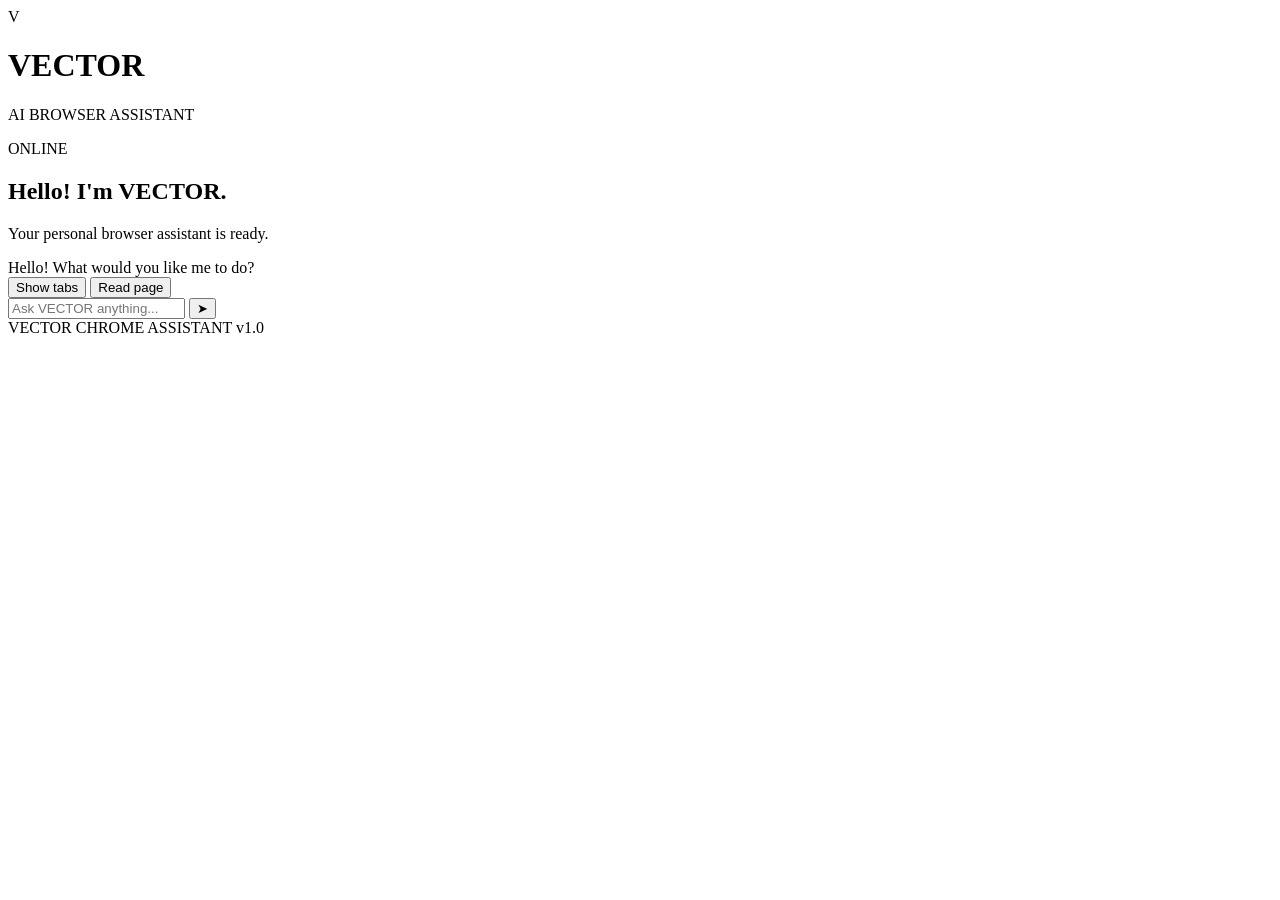
==== chrome-extension/sidepanel.html @ 0af80f36 "Add sidepanel.html for VECTOR AI Assistant" ====
<!DOCTYPE html>
<html lang="en">
<head>
  <meta charset="UTF-8">
  <meta name="viewport" content="width=device-width, initial-scale=1.0">
  <title>VECTOR AI Assistant</title>
  <link rel="stylesheet" href="sidepanel.css">
</head>
<body>

  <header>
    <div class="logo">V</div>
    <div>
      <h1>VECTOR</h1>
      <p>AI BROWSER ASSISTANT</p>
    </div>
    <span class="status">ONLINE</span>
  </header>

  <main>
    <div class="welcome">
      <h2>Hello! I'm VECTOR.</h2>
      <p>Your personal browser assistant is ready.</p>
    </div>

    <div id="chat">
      <div class="message bot">
        Hello! What would you like me to do?
      </div>
    </div>
  </main>

  <div class="commands">
    <button data-command="tabs">Show tabs</button>
    <button data-command="page">Read page</button>
  </div>

  <div class="input-area">
    <input
      type="text"
      id="userInput"
      placeholder="Ask VECTOR anything..."
      autocomplete="off"
    >
    <button id="sendButton">➤</button>
  </div>

  <footer>
    VECTOR CHROME ASSISTANT v1.0
  </footer>

  <script src="sidepanel.js"></script>

</body>
</html>
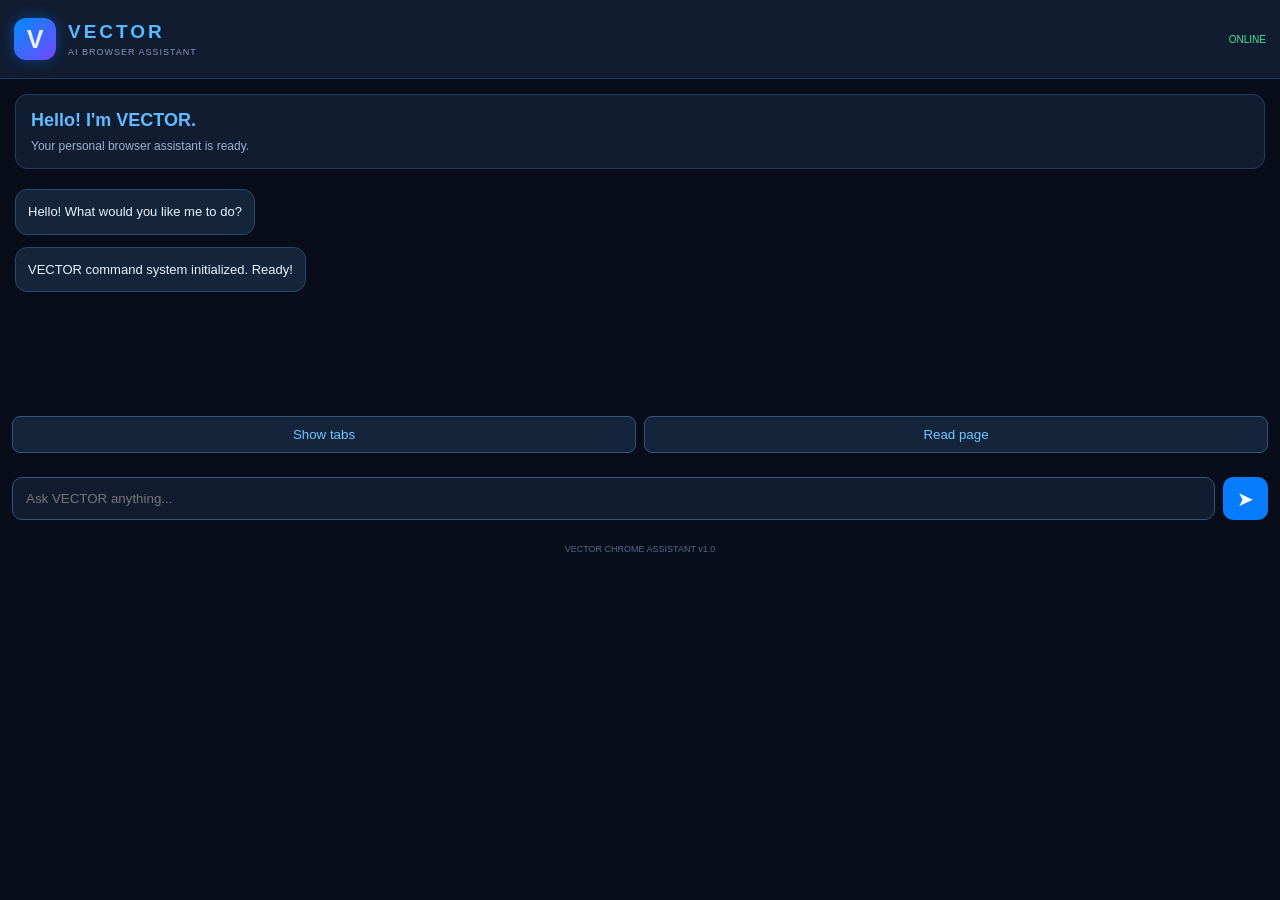
==== commit fbc5ff11: "Replace sidepanel.js with knowledge.js in sidepanel.html" ====
--- a/chrome-extension/sidepanel.html
+++ b/chrome-extension/sidepanel.html
@@ -50,7 +50,8 @@
     VECTOR CHROME ASSISTANT v1.0
   </footer>
 
-  <script src="sidepanel.js"></script>
+ <script src="knowledge.js"></script>
+<script src="sidepanel.js"></script>
 
 </body>
 </html>
--- a/chrome-extension/sidepanel.css
+++ b/chrome-extension/sidepanel.css
@@ -0,0 +1,167 @@
+
+* {
+  box-sizing: border-box;
+}
+
+body {
+  margin: 0;
+  background: #080d19;
+  color: #eaf2ff;
+  font-family: Arial, sans-serif;
+  min-height: 100vh;
+}
+
+header {
+  display: flex;
+  align-items: center;
+  gap: 12px;
+  padding: 18px 14px;
+  background: #111c30;
+  border-bottom: 1px solid #203a60;
+}
+
+.logo {
+  width: 42px;
+  height: 42px;
+  display: grid;
+  place-items: center;
+  border-radius: 12px;
+  background: linear-gradient(135deg, #008cff, #7547ff);
+  font-size: 25px;
+  font-weight: bold;
+  box-shadow: 0 0 15px #087cff66;
+}
+
+header h1 {
+  margin: 0;
+  font-size: 19px;
+  letter-spacing: 3px;
+  color: #55baff;
+}
+
+header p {
+  margin: 4px 0 0;
+  font-size: 9px;
+  letter-spacing: 1px;
+  color: #8298b8;
+}
+
+.status {
+  margin-left: auto;
+  color: #40e7a1;
+  font-size: 10px;
+}
+
+main {
+  padding: 15px;
+}
+
+.welcome {
+  padding: 15px;
+  background: #101c30;
+  border: 1px solid #203c61;
+  border-radius: 12px;
+}
+
+.welcome h2 {
+  color: #62baff;
+  font-size: 18px;
+  margin: 0 0 8px;
+}
+
+.welcome p {
+  font-size: 12px;
+  color: #9db1cd;
+  margin: 0;
+}
+
+#chat {
+  margin-top: 20px;
+  display: flex;
+  flex-direction: column;
+  gap: 12px;
+  min-height: 200px;
+}
+
+.message {
+  padding: 12px;
+  border-radius: 12px;
+  font-size: 13px;
+  line-height: 1.5;
+  overflow-wrap: anywhere;
+}
+
+.bot {
+  background: #13243b;
+  border: 1px solid #25486e;
+  align-self: flex-start;
+  max-width: 95%;
+}
+
+.user {
+  background: #073b70;
+  border: 1px solid #087cff;
+  align-self: flex-end;
+  max-width: 95%;
+}
+
+.commands {
+  display: flex;
+  gap: 8px;
+  padding: 12px;
+}
+
+.commands button {
+  flex: 1;
+  background: #13243b;
+  color: #72c6ff;
+  border: 1px solid #31557d;
+  padding: 10px 5px;
+  border-radius: 8px;
+  cursor: pointer;
+}
+
+.commands button:hover {
+  background: #1b3557;
+}
+
+.input-area {
+  display: flex;
+  gap: 8px;
+  padding: 12px;
+  position: sticky;
+  bottom: 0;
+  background: #080d19;
+}
+
+#userInput {
+  flex: 1;
+  min-width: 0;
+  background: #111c30;
+  border: 1px solid #31557d;
+  border-radius: 10px;
+  color: white;
+  padding: 13px;
+  outline: none;
+}
+
+#userInput:focus {
+  border-color: #168fff;
+}
+
+#sendButton {
+  width: 45px;
+  border: none;
+  border-radius: 10px;
+  background: #087cff;
+  color: white;
+  font-size: 20px;
+  cursor: pointer;
+}
+
+footer {
+  text-align: center;
+  color: #536a89;
+  font-size: 9px;
+  padding: 12px;
+}
